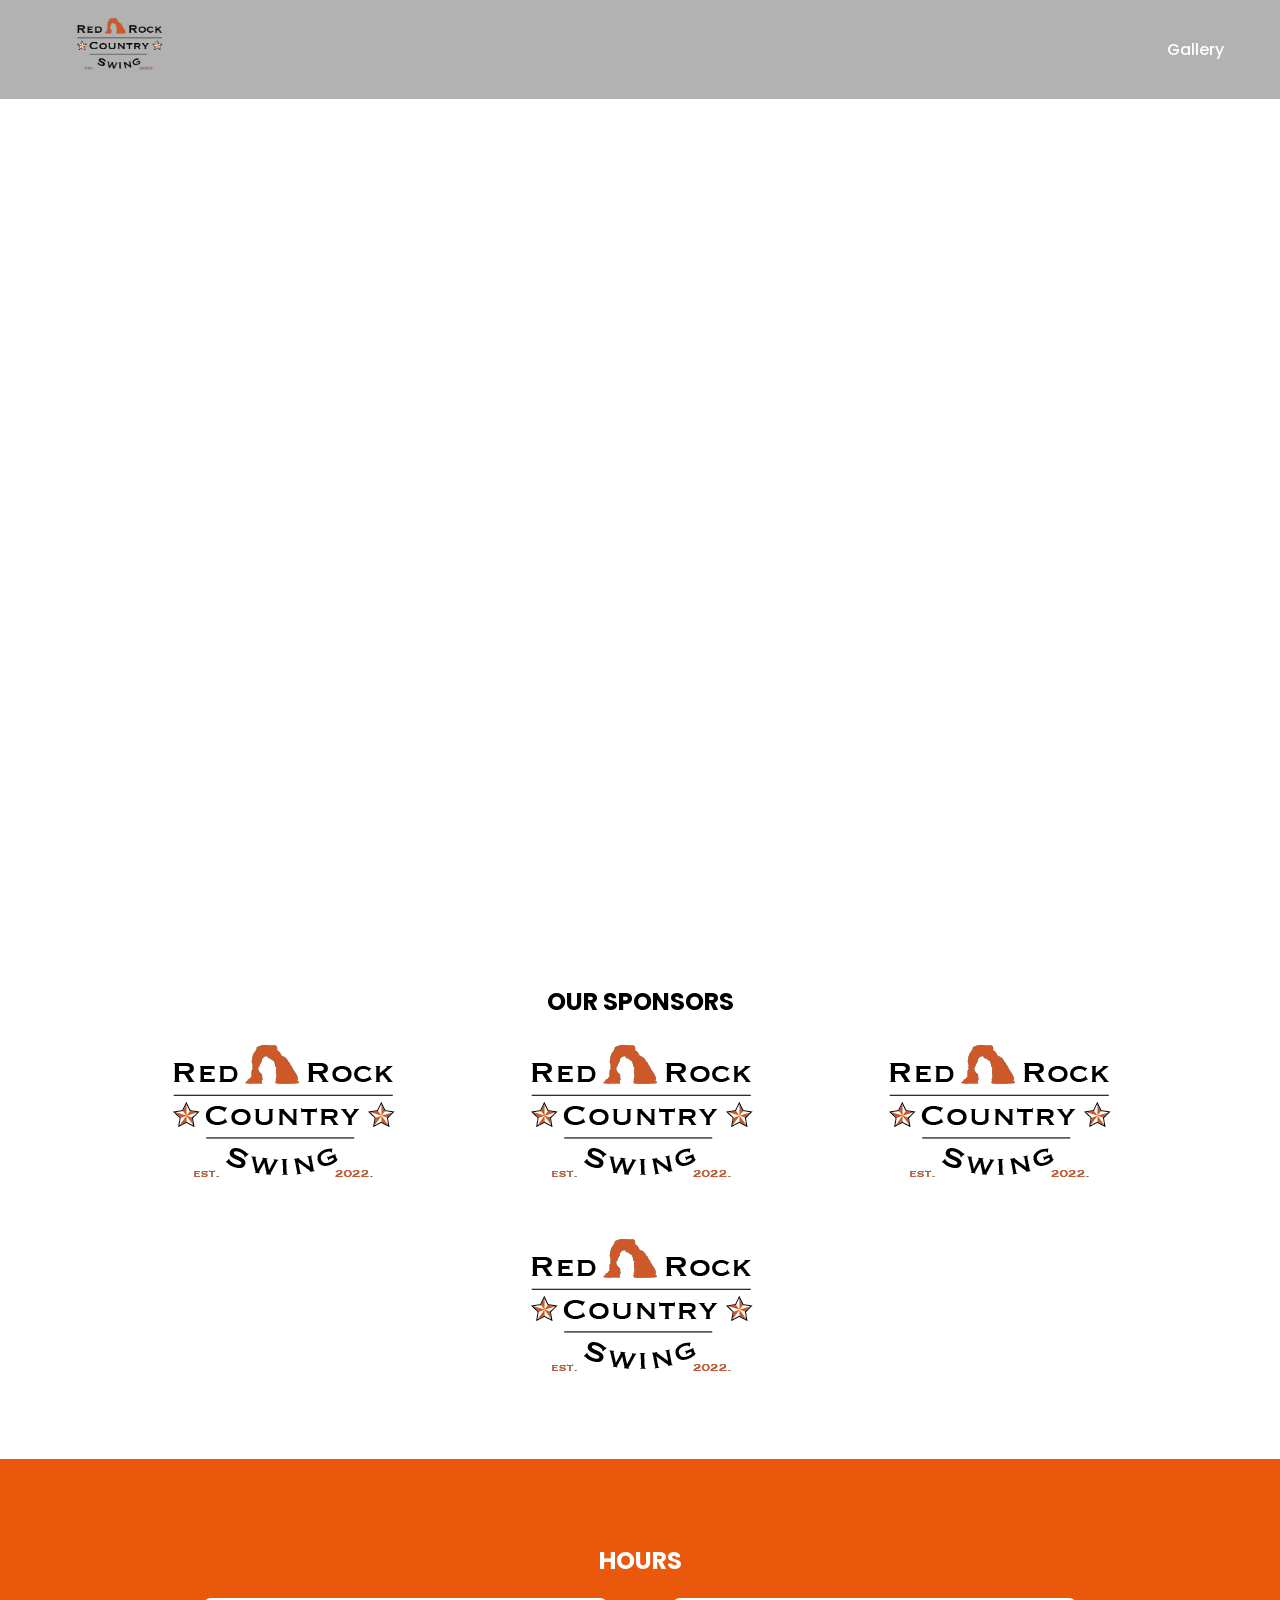
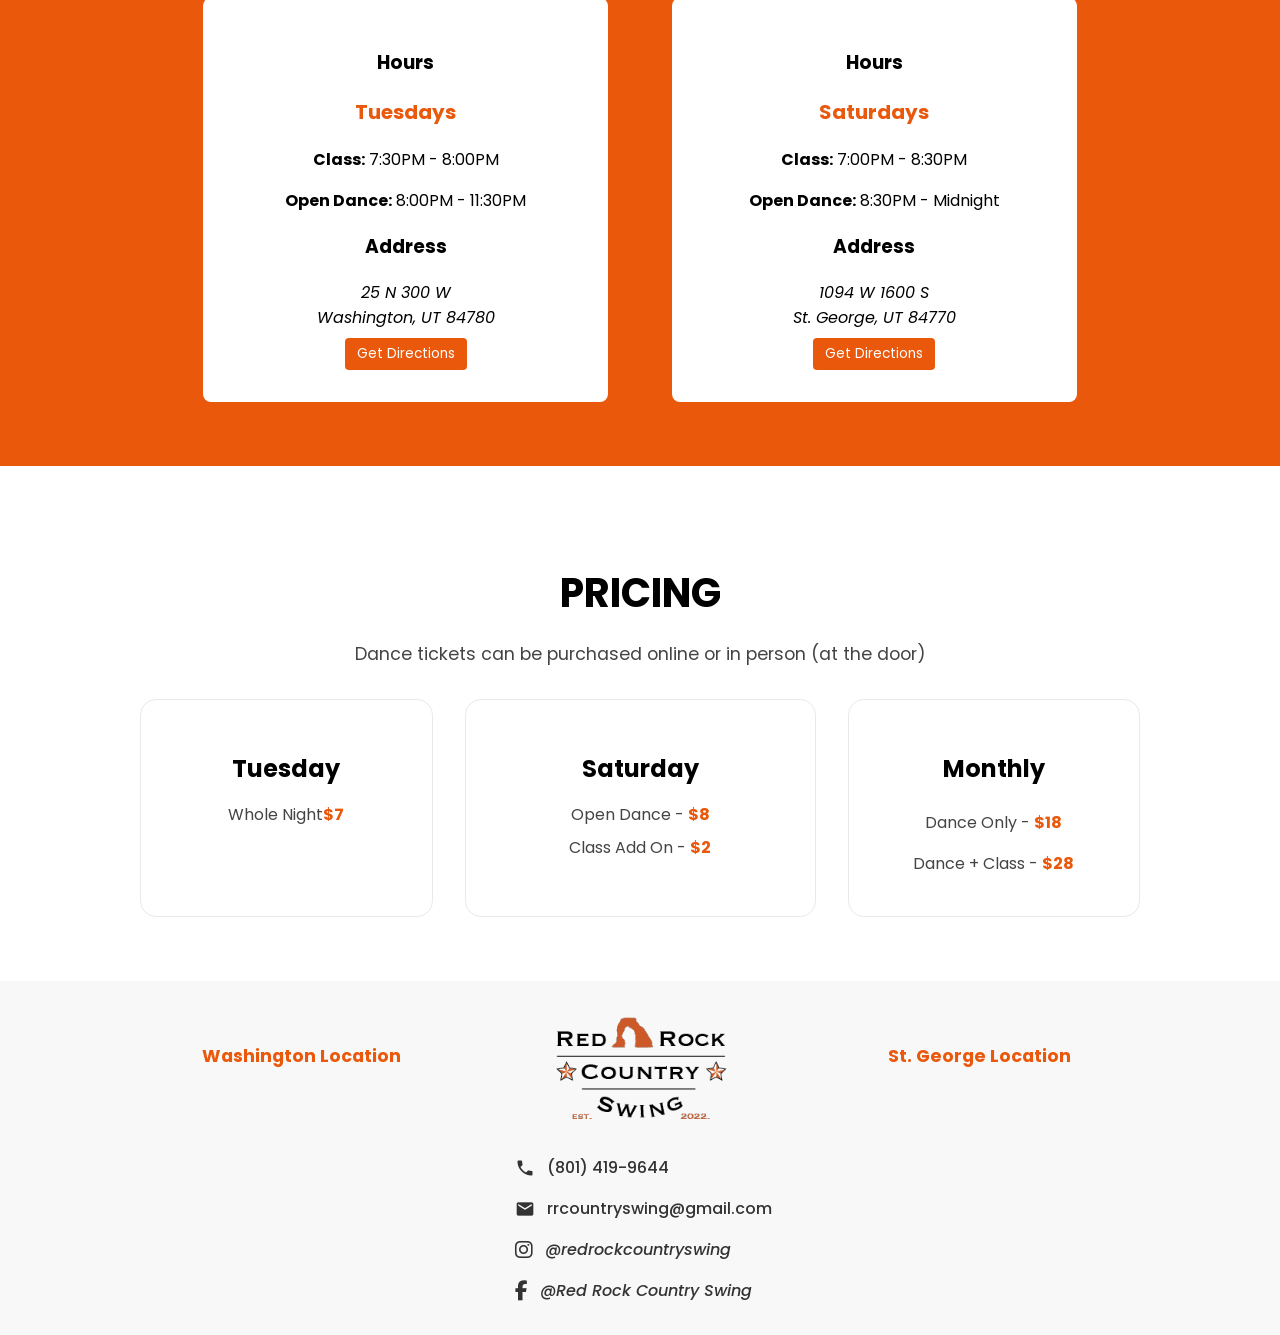
==== index.html @ 725add41 "Initial commit: red-rock current project" ====
<!DOCTYPE html>
<html lang="en">
  <head>
    <meta charset="UTF-8" />
    <meta name="viewport" content="width=device-width, initial-scale=1.0" />
    <title>Red Rock Country Swing</title>
    <link href="https://fonts.googleapis.com/css2?family=Poppins:wght@300;400;500;600;700&display=swap" rel="stylesheet" />
    <link href="https://fonts.googleapis.com/icon?family=Material+Icons" rel="stylesheet" />
    <link href="https://fonts.googleapis.com/css?family=Oswald:700|PT+Sans&display=swap" rel="stylesheet" />
    <link rel="stylesheet" href="https://cdnjs.cloudflare.com/ajax/libs/font-awesome/6.5.0/css/all.min.css" />
    <link rel="stylesheet" href="client/css/style.css" />
  </head>
  <body>
    <main>
      <nav class="navbar" id="navbar">
        <div class="nav-container">
          <!-- Logo -->
          <a href="index.html" class="logo"> 
            <img src="client/images/redrockLogo.png" alt="Red Rock Country Swing Logo" class="logo-img" />
          </a>

          <!-- Hamburger Menu Toggle -->
          <div class="menu-toggle" id="menu-toggle">
            <span></span>
            <span></span>
            <span></span>
          </div>

          <!-- Navigation Links -->
          <ul class="nav-links" id="nav-links">
            <li><a href="client/html/gallery-page.html">Gallery</a></li>
          <!--  <li><a href="contact-form.html">Contact</a></li> -->
          </ul>
        </div>
      </nav>

      <div id="hero">
        <div class="texture"></div>

        <video loop muted autoplay playsinline preload="auto">
          <source src="client/videos/home-vi.mp4" type="video/mp4" />
          Your browser does not support the video tag.
        </video>

        <div class="caption">
          <h1>Kick Up Your Boots</h1>
          <h2>Red Rock Country Swing Is Just Gettin' Started</h2>
          <p style="font-size: 18px">Grab your tickets and join the fun!</p>
        </div>
      </div>

      <section class="sponsors">
        <h1>OUR SPONSORS</h1>
        <div class="sponsor-logos">
          <a href="#"><img src="client/images/redrockLogo.png" alt="Sponsor" /></a>
          <a href="#"><img src="client/images/redrockLogo.png" alt="Sponsor" /></a>
          <a href="#"><img src="client/images/redrockLogo.png" alt="Sponsor" /></a>
          <a href="#"><img src="client/images/redrockLogo.png" alt="Sponsor" /></a>
        </div>
      </section>

      <section class="hours-locations">
        <h1>HOURS</h1>
        <div class="locations-grid">
          <div class="location-card">
            <h3>Hours</h3>
            <p class="day">Tuesdays</p>
            <p><strong>Class:</strong> 7:30PM - 8:00PM</p>
            <p><strong>Open Dance:</strong> 8:00PM - 11:30PM</p>
            <h3>Address</h3>
            <address>25 N 300 W<br />Washington, UT 84780</address>
            <a class="directions-btn" href="https://www.google.com/maps/dir/37.093376,-113.5640576/25+N+300+W,+Washington,+UT/@37.1121463,-113.5622777,14z/data=!3m1!4b1!4m9!4m8!1m1!4e1!1m5!1m1!1s0x80ca5ba2f3b0cb83:0x5fae40c7bed936d5!2m2!1d-113.515828!2d37.1308301?entry=ttu&g_ep=EgoyMDI1MDgwMy4wIKXMDSoASAFQAw%3D%3D" target="_blank"> Get Directions </a>
          </div>

          <div class="location-card">
            <h3>Hours</h3>
            <p class="day">Saturdays</p>
            <p><strong>Class:</strong> 7:00PM - 8:30PM</p>
            <p><strong>Open Dance:</strong> 8:30PM - Midnight</p>
            <h3>Address</h3>
            <address>1094 W 1600 S<br />St. George, UT 84770</address>
            <a class="directions-btn" href="https://www.google.com/maps/dir/?api=1&destination=1094+W+1600+S,+St.+George,+UT+84770" target="_blank"> Get Directions </a>
          </div>
        </div>
      </section>

    <section id="pricing-section" class="pricing">
      <h1>PRICING</h1>
      <p>Dance tickets can be purchased online or in person (at the door)</p>
    
    
      <div class="pricing-grid">
        <div class="price-card">
          <h2>Tuesday</h2>
          <p>Whole Night<span>$7</span></p>
        </div>

        <div class="price-card">
          <h2>Saturday</h2>
          <p>Open Dance - <span>$8</span></p>
          <p>Class Add On - <span>$2</span></p>
        </div>

        <div class="price-card center-column">
          <h2>Monthly</h2>
          <p>Dance Only - <span>$18</span></p>
          <p>Dance + Class - <span>$28</span></p>
        </div>
      </div>
    

    </section>

      <footer id="footer">
        <div class="footer-container">
          <!-- Left Map -->
          <div class="map">
            <h3>Washington Location</h3>
            <iframe src="https://www.google.com/maps/embed?pb=!1m18!1m12!1m3!1d3180.9098975356783!2d-113.51597630000002!3d37.1310586!2m3!1f0!2f0!3f0!3m2!1i1024!2i768!4f13.1!3m3!1m2!1s0x80ca5ba28b60bbcd%3A0x43bd4d43b4bdde68!2s25%20N%20300%20W%2C%20Washington%2C%20UT%2084780!5e0!3m2!1sen!2sus!4v1748964422831!5m2!1sen!2sus" width="300" height="200" style="border: 0" allowfullscreen="" loading="lazy" referrerpolicy="no-referrer-when-downgrade"></iframe>
          </div>

          <!-- Center: Image and Contact Info -->
          <div class="footer-image">
            <img src="client/images/redrockLogo.png" alt="Red Rock Country Swing" />
            <div class="footer-contact">
              <div class="contact-info">
                <div>
                  <a href="tel:(801) 419-9644"> <i class="material-icons">phone</i> (801) 419-9644 </a>
                </div>

                <div>
                  <a href="mailto:rrcountryswing@gmail.com"> <i class="material-icons">email</i> rrcountryswing@gmail.com </a>
                </div>

                <div>
                  <a href="https://www.instagram.com/redrockcountryswing" target="_blank" style="font-style: italic"> <i class="fab fa-instagram"></i> @redrockcountryswing </a>
                </div>

                <div>
                  <a href="https://www.facebook.com/p/Red-Rock-Country-Swing-100086722062194/" target="_blank" style="font-style: italic"> <i class="fab fa-facebook-f"></i> @Red Rock Country Swing </a>
                </div>
              </div>
            </div>
          </div>

          <!-- Right Map -->
          <div class="map">
            <h3>St. George Location</h3>
            <iframe src="https://www.google.com/maps/embed?pb=!1m18!1m12!1m3!1d3183.0121009998397!2d-113.6096551234684!3d37.08101867216849!2m3!1f0!2f0!3f0!3m2!1i1024!2i768!4f13.1!3m3!1m2!1s0x80ca457d0271b977%3A0xe56a8ebde8fa7019!2s1094%20W%201600%20S%2C%20St.%20George%2C%20UT%2084770!5e0!3m2!1sen!2sus!4v1745003339028!5m2!1sen!2sus" width="300" height="200" style="border: 0" allowfullscreen="" loading="lazy"></iframe>
          </div>
        </div>
      </footer>
    </main>

    <script>
      const toggle = document.getElementById("menu-toggle");
      const navbar = document.getElementById("navbar");

      toggle.addEventListener("click", () => {
        navbar.classList.toggle("active"); // slide the menu panel
        toggle.classList.toggle("open"); // morph burger ↔ X
      });
    </script>
  </body>
</html>
---- client/css/style.css ----
/* === Base / Reset === */
html {
  scroll-behavior: smooth;
}

body {
  margin: 0;
  font-family: Poppins, sans-serif;
}

/* === Layout Containers === */
.container {
  max-width: 1200px;
  margin: auto;
  padding: 0 1rem;
}

/* Navbar */
/* Global Styles */
* {
  box-sizing: border-box;
}

.navbar {
  position: absolute;
  top: 0;
  width: 100%;
  z-index: 30;
  padding: 1rem;
  background: rgba(0, 0, 0, 0.3);
  backdrop-filter: blur(6px);
  transition: background 0.3s ease;
}

.nav-container {
  display: flex;
  justify-content: space-between;
  align-items: center;
  max-width: 1200px;
  margin: 0 auto;
  width: 100%;
  padding: 0 1rem;
}

.logo-img {
  height: 60px;
  width: auto;
}

/* Navigation Links */
.nav-links {
  list-style: none;
  display: flex;
  gap: 1.5rem;
  transition: transform 0.5s ease, opacity 0.5s ease;
  flex-wrap: wrap;
  justify-content: flex-end;
}

.nav-links li a {
  color: white;
  text-decoration: none;
  font-weight: 500;
  transition: color 0.3s ease;
}

.nav-links li a:hover {
  color: #ea580c;
}

/* Burger Menu */
.menu-toggle {
  display: none;
  flex-direction: column;
  gap: 5px;
  cursor: pointer;
}

.menu-toggle span {
  width: 25px;
  height: 3px;
  background: white;
  border-radius: 2px;
}

/* Responsive */
@media screen and (max-width: 768px) {
  /* make sure the toggle sits on top of everything */
  .menu-toggle {
    display: flex;
    position: absolute;
    right: 1rem;
    z-index: 60;
  }

  /* Slide-out panel */
  .nav-links {
    list-style: none;
    position: fixed;
    top: -16px; /* pinned to top */
    right: 0;
    height: 100vh;
    width: 80%;
    max-width: 300px;
    background: rgba(0, 0, 0, 0.95);
    transform: translateX(100%);
    transition: transform 0.3s ease;
    display: flex;
    flex-direction: column;
    justify-content: flex-start; /* stack from the top */
    padding-top: 4rem; /* leave space for your toggle */
    z-index: 50;
  }

  /* when navbar has .active, slide in */
  .navbar.active .nav-links {
    transform: translateX(0);
  }

  /* full-width link hit area, left-aligned text */
  .nav-links li {
    width: 100%;
    text-align: left;
    padding: 1rem 1.5rem;
  }
  .nav-links li a {
    color: #fff;
    font-size: 1.1rem;
    display: block;
  }

  /* animate burger → X */
  .menu-toggle.open span:nth-child(1) {
    transform: translateY(8px) rotate(45deg);
  }
  .menu-toggle.open span:nth-child(2) {
    opacity: 0;
  }
  .menu-toggle.open span:nth-child(3) {
    transform: translateY(-8px) rotate(-45deg);
  }
}

/* === Responsive Video Hero === */
#hero {
  position: relative;
  height: 100vh;
  width: 100%;
  overflow: hidden;
  display: flex;
  align-items: center;
  justify-content: center;
  text-align: center;
}

#hero::after {
  content: "";
  position: absolute;
  width: 100%;
  height: 100%;
  z-index: 10;
  top: 0;
  left: 0;
  /* background: rgba(0, 0, 0, 0.5); Overlay for contrast */
}

#hero video {
  position: absolute;
  top: 0;
  left: 0;
  width: 100%;
  height: 100%;
  object-fit: cover;
  font-family: "object-fit: cover"; /* fallback for object-fit polyfill */
  z-index: 5;
}

#hero .texture {
  position: absolute;
  width: 100%;
  height: 100%;
  top: 0;
  left: 0;
  z-index: 15;
  /* background: url('../texture.png'); */
  opacity: 0.2;
  background-size: cover;
}

#hero .caption {
  position: relative;
  z-index: 20;
  padding: 1rem;
  color: #fff;
}

#hero .caption h1 {
  text-transform: uppercase;
  font-size: 2em;
  font-family: "Oswald", sans-serif;
  margin-bottom: 0.5rem;
}

#hero .caption h2 {
  font-weight: 400;
  font-size: 1.5rem;
  margin: 0;
  font-family: "PT Sans", sans-serif;
}

/* Responsive font scaling */
@media screen and (min-width: 768px) {
  #hero .caption h1 {
    font-size: 2.5rem;
  }
  #hero .caption h2 {
    font-size: 1.75rem;
  }
}

@media screen and (min-width: 992px) {
  #hero .caption h1 {
    font-size: 3rem;
  }
  #hero .caption h2 {
    font-size: 2rem;
  }
}

@media screen and (min-width: 1200px) {
  #hero .caption h1 {
    font-size: 4rem;
  }
  #hero .caption h2 {
    font-size: 2.5rem;
  }
}

/* === Sponsors === */
.sponsors {
  text-align: center;
  padding: 4rem 1rem;
}

.sponsor-logos {
  display: flex;
  justify-content: center;
  flex-wrap: wrap;
  gap: 2rem;
}

/* === Hours & Locations === */
.hours-locations {
  background: #ea580c;
  color: white;
  padding: 4rem 1rem;
  text-align: center;
}

.locations-grid {
  display: grid;
  grid-template-columns: 1fr;
  gap: 4rem;
  max-width: 70%;
  margin: auto;
}

.location-card {
  background: white;
  color: black;
  padding: 2rem;
  border-radius: 0.5rem;
}

.directions-btn {
  display: inline-block;
  font-size: 0.85rem;
  padding: 6px 12px;
  background-color: #ea580c;
  color: #fff;
  text-decoration: none;
  border-radius: 4px;
  margin-top: 8px;
  transition: background-color 0.3s ease;
}

.directions-btn:hover {
  background-color: #c24908;
}

.day {
  color: #ea580c;
  font-weight: bold;
  font-size: 1.25rem;
}

/* === Pricing Section === */
.pricing {
  text-align: center;
  padding: 4rem 1rem;
}

.pricing h1 {
  font-size: 2.5rem;
  margin-bottom: 1rem;
}

.pricing p {
  font-size: 1.1rem;
  color: #444;
  margin-bottom: 2rem;
}

.pricing i {
  color: #ea580c;
  font-size: 3rem;
}

.pricing-grid {
  display: grid;
  grid-template-columns: 1fr 1.5fr 1fr;
  gap: 2rem;
  max-width: 1000px;
  margin: 0 auto;
}

.price-card {
  background: #fff;
  padding: 2rem;
  border: 1px solid #e9e9e9;
  border-radius: 1rem;
}

.price-card h2 {
  font-size: 1.5rem;
  margin-bottom: 1rem;
}

.price-card p {
  margin: 0.5rem 0;
  font-size: 1rem;
}

.price-card span {
  font-weight: bold;
  color: #ea580c;
}

.price-card.center-column {
  display: flex;
  flex-direction: column;
  justify-content: center;
  align-items: center;
  text-align: center;
}

.price-card.center-column i {
  margin-bottom: 1rem;
}

.button-container {
  text-align: center;
  margin-top: 2rem;
}

.pricing-button {
  display: inline-block;
  text-align: center;
  background: #ea580c;
  color: white;
  padding: 1rem 2rem;
  font-size: 1.1rem;
  border-radius: 9999px;
  cursor: pointer;
  margin-top: 1.5rem;
  border: none;
  transition: transform 0.2s ease;
  text-decoration: none;
}

.pricing-button:hover {
  transform: scale(1.05);
}

/* === Footer === */
footer {
  background-color: #f8f8f8;
  padding: 2rem 1rem;
  color: #333;
}

.footer-container {
  display: flex;
  justify-content: center;
  align-items: center;
  gap: 4rem;
  flex-wrap: wrap;
  margin-bottom: 2rem;
  max-width: 1200px;
  margin: 0 auto;
}

.footer-image {
  flex: 0 0 auto;
  max-width: 250px;
  text-align: center;
  order: 2;
}

.footer-container .map:nth-child(1) {
  order: 1;
}

.footer-container .map:nth-child(3) {
  order: 3;
}

.footer-image img {
  max-width: 100%;
  height: auto;
  margin-bottom: 1rem;
}

.footer-contact {
  display: flex;
  flex-direction: column;
  gap: 1rem;
}

.contact-info {
  display: flex;
  flex-direction: column;
  gap: 1rem;
}

.contact-info i {
  font-size: 1.25rem;
  margin-right: 0.75rem;
  vertical-align: middle;
}

.contact-info a {
  display: flex;
  align-items: center;
  color: #333;
  text-decoration: none;
  font-weight: 500;
  transition: color 0.3s ease;
}

.contact-info a:hover {
  color: #ea580c;
}

.contact-info a:hover i {
  transform: scale(1.1);
}

.map {
  flex: 0 0 auto;
  min-width: 280px;
  max-width: 350px;
  text-align: center;
}

.map h3 {
  margin-bottom: 1rem;
  color: #ea580c;
  font-size: 1.1rem;
}

.map iframe {
  width: 100%;
  height: 200px;
  border: none;
  border-radius: 8px;
}

.footer-bottom {
  background: #333;
  color: white;
  text-align: center;
  padding: 1rem;
}

.footer-bottom p {
  margin: 0;
  font-size: 0.9rem;
}

/* === Responsive Media Queries === */

/* Small Screens */
@media (max-width: 767px) {
  .hero-inner {
    flex-direction: column;
    text-align: center;
    padding: 1rem;
  }

  .hero-text h1 {
    font-size: 2.5rem;
    text-align: center;
  }

  .hero-text h2 {
    font-size: 3rem;
    text-align: center;
  }

  .hero-buttons {
    flex-direction: column;
    align-items: center;
  }

  .hero-img {
    max-width: 300px;
  }

  .pricing-grid {
    grid-template-columns: 1fr;
  }

  .price-card {
    margin-bottom: 2rem;
  }

  .footer-container {
    flex-direction: column;
    align-items: center;
    gap: 2rem;
  }

  .footer-maps {
    flex-direction: column;
    gap: 2rem;
    width: 100%;
  }

  .map {
    min-width: auto;
    max-width: 100%;
  }

  .map iframe {
    height: 250px;
  }
}

/* Medium Screens */
@media (min-width: 768px) {
  .hero-inner {
    flex-direction: row;
    justify-content: center;
    text-align: left;
    gap: 2rem;
  }

  .hero-text h1 {
    font-size: 4rem;
    text-align: left;
  }

  .hero-text h2 {
    font-size: 5rem;
    text-align: left;
  }

  .locations-grid,
  .pricing-grid {
    grid-template-columns: repeat(2, 1fr);
  }
}

/* Large Screens */
@media (min-width: 1024px) {
  .hero-inner {
    gap: 4rem;
    padding: 4rem 2rem;
  }

  .hero-text h1 {
    font-size: 5rem;
  }

  .hero-text h2 {
    font-size: 6rem;
  }

  .pricing-grid {
    grid-template-columns: repeat(3, 1fr);
  }

  .pricing-grid {
    grid-template-columns: 1fr 1.2fr 1fr;
  }
}
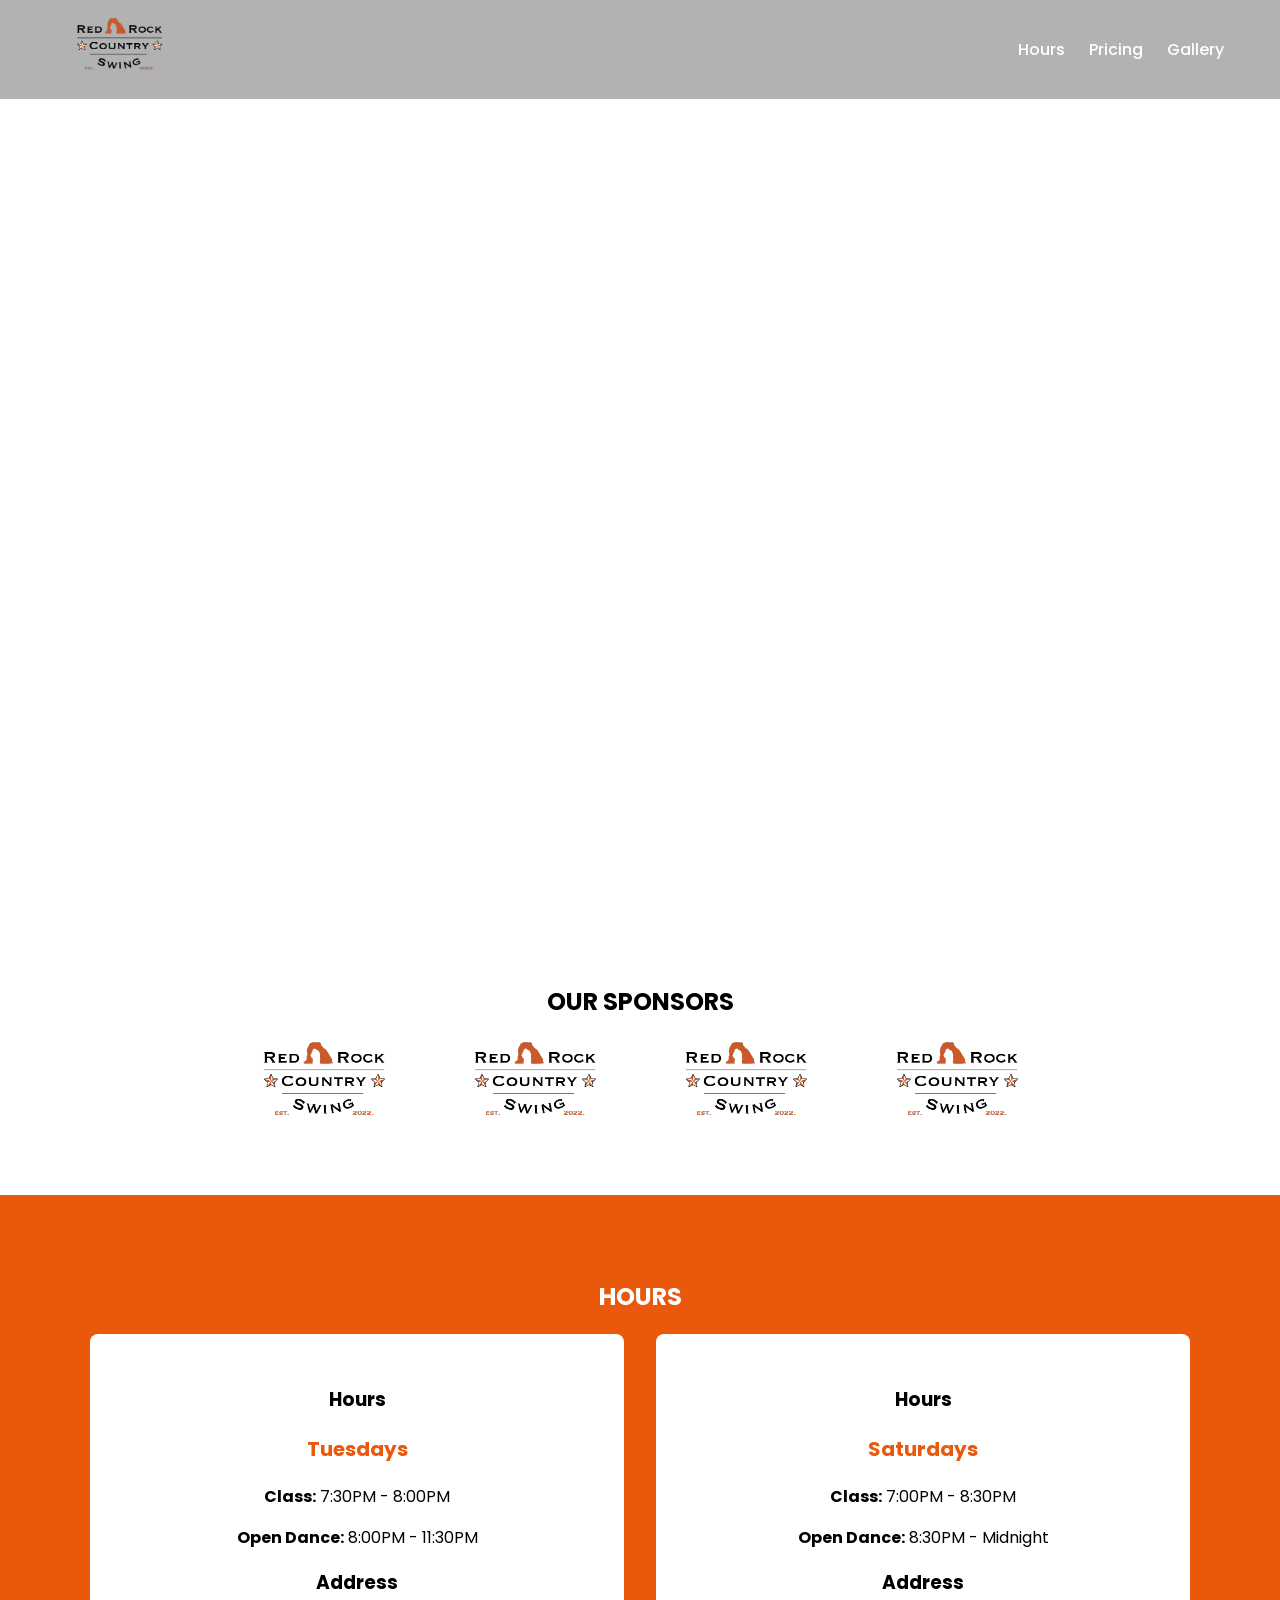
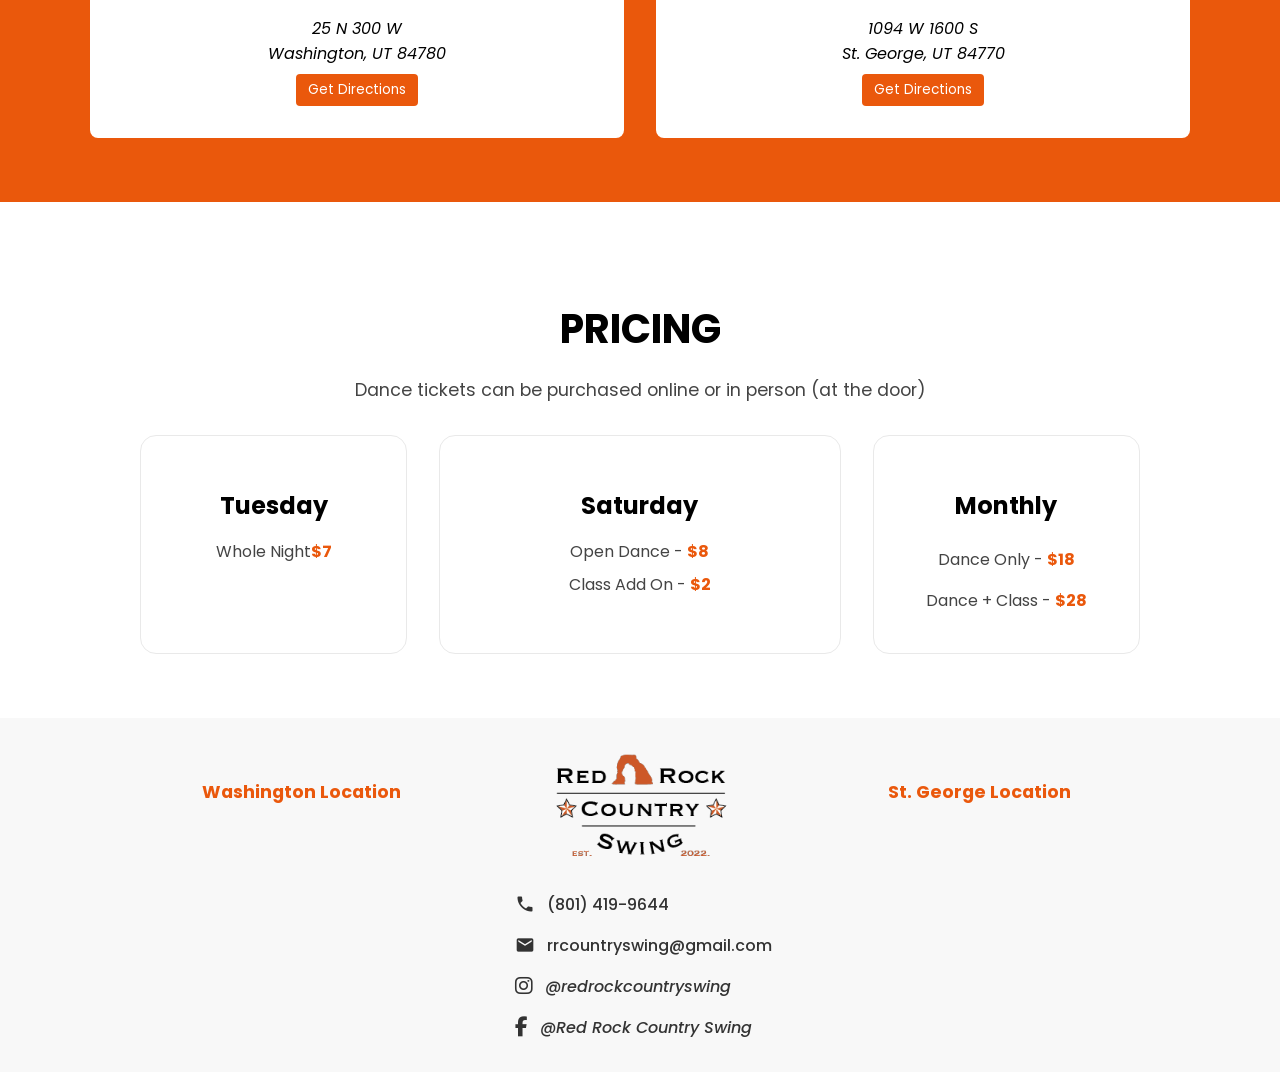
==== commit d966991d: "update nav, mobile styling add" ====
--- a/index.html
+++ b/index.html
@@ -28,6 +28,8 @@
 
           <!-- Navigation Links -->
           <ul class="nav-links" id="nav-links">
+            <li><a href="#hours-locations">Hours</a></li>
+            <li><a href="#pricing-section">Pricing</a></li>
             <li><a href="client/html/gallery-page.html">Gallery</a></li>
           <!--  <li><a href="contact-form.html">Contact</a></li> -->
           </ul>
@@ -59,7 +61,7 @@
         </div>
       </section>
 
-      <section class="hours-locations">
+      <section id="hours-locations" class="hours-locations">
         <h1>HOURS</h1>
         <div class="locations-grid">
           <div class="location-card">
@@ -155,11 +157,38 @@
     <script>
       const toggle = document.getElementById("menu-toggle");
       const navbar = document.getElementById("navbar");
+      const navLinksList = document.getElementById("nav-links");
+      const navLinks = document.querySelectorAll("#nav-links a");
+
+      function closeMobileMenu() {
+        navbar.classList.remove("active");
+        toggle.classList.remove("open");
+      }
 
       toggle.addEventListener("click", () => {
         navbar.classList.toggle("active"); // slide the menu panel
         toggle.classList.toggle("open"); // morph burger ↔ X
       });
+
+      navLinks.forEach((link) => {
+        link.addEventListener("click", closeMobileMenu);
+      });
+
+      window.addEventListener("scroll", () => {
+        if (navbar.classList.contains("active")) {
+          closeMobileMenu();
+        }
+      });
+
+      window.addEventListener("resize", closeMobileMenu);
+
+      document.addEventListener("click", (event) => {
+        const clickedInsideMenu = navbar.contains(event.target) || navLinksList.contains(event.target);
+
+        if (!clickedInsideMenu && navbar.classList.contains("active")) {
+          closeMobileMenu();
+        }
+      });
     </script>
   </body>
 </html>
--- a/client/css/style.css
+++ b/client/css/style.css
@@ -36,6 +36,7 @@
   display: flex;
   justify-content: space-between;
   align-items: center;
+  position: relative;
   max-width: 1200px;
   margin: 0 auto;
   width: 100%;
@@ -86,10 +87,16 @@
 /* Responsive */
 @media screen and (max-width: 768px) {
   /* make sure the toggle sits on top of everything */
+  .navbar {
+    padding: 0.75rem 1rem;
+  }
+
   .menu-toggle {
     display: flex;
     position: absolute;
+    top: 50%;
     right: 1rem;
+    transform: translateY(-50%);
     z-index: 60;
   }
 
@@ -97,7 +104,7 @@
   .nav-links {
     list-style: none;
     position: fixed;
-    top: -16px; /* pinned to top */
+    top: 0;
     right: 0;
     height: 100vh;
     width: 80%;
@@ -249,6 +256,11 @@
   gap: 2rem;
 }
 
+.sponsor-logos img {
+  width: clamp(150px, 14vw, 190px);
+  height: auto;
+}
+
 /* === Hours & Locations === */
 .hours-locations {
   background: #ea580c;
@@ -259,9 +271,9 @@
 
 .locations-grid {
   display: grid;
-  grid-template-columns: 1fr;
-  gap: 4rem;
-  max-width: 70%;
+  grid-template-columns: repeat(2, minmax(280px, 1fr));
+  gap: 2rem;
+  max-width: 1100px;
   margin: auto;
 }
 
@@ -490,39 +502,74 @@
 
 /* === Responsive Media Queries === */
 
-/* Small Screens */
-@media (max-width: 767px) {
-  .hero-inner {
-    flex-direction: column;
-    text-align: center;
-    padding: 1rem;
-  }
-
-  .hero-text h1 {
-    font-size: 2.5rem;
-    text-align: center;
-  }
-
-  .hero-text h2 {
-    font-size: 3rem;
-    text-align: center;
-  }
-
-  .hero-buttons {
-    flex-direction: column;
-    align-items: center;
-  }
-
-  .hero-img {
-    max-width: 300px;
-  }
-
+@media (max-width: 1100px) {
+  .locations-grid {
+    grid-template-columns: 1fr;
+    max-width: 90%;
+  }
+
+  .pricing-grid {
+    grid-template-columns: repeat(2, minmax(0, 1fr));
+  }
+
+  .price-card.center-column {
+    grid-column: span 2;
+  }
+
+  .footer-container {
+    gap: 2.5rem;
+  }
+}
+
+@media (max-width: 768px) {
+  .nav-container {
+    padding: 0 3.5rem 0 0.5rem;
+  }
+
+  #hero {
+    min-height: 70vh;
+  }
+
+  #hero .caption {
+    padding: 1rem 1.25rem;
+  }
+
+  #hero .caption h1 {
+    font-size: 2.2rem;
+  }
+
+  #hero .caption h2 {
+    font-size: 1.2rem;
+    line-height: 1.35;
+  }
+
+  .sponsors,
+  .hours-locations,
+  .pricing {
+    padding: 3rem 1rem;
+  }
+
+  .sponsor-logos {
+    gap: 1.25rem;
+  }
+
+  .sponsor-logos img {
+    width: 96px;
+  }
+
+  .locations-grid,
   .pricing-grid {
     grid-template-columns: 1fr;
+    gap: 1.5rem;
+    max-width: 100%;
+  }
+
+  .price-card.center-column {
+    grid-column: auto;
   }
 
   .price-card {
-    margin-bottom: 2rem;
+    padding: 1.5rem;
   }
 
   .footer-container {
@@ -531,67 +578,46 @@
     gap: 2rem;
   }
 
-  .footer-maps {
-    flex-direction: column;
-    gap: 2rem;
+  .footer-image {
+    order: 1;
+  }
+
+  .footer-container .map:nth-child(1),
+  .footer-container .map:nth-child(3) {
+    order: 2;
+  }
+
+  .map {
+    min-width: min(100%, 320px);
     width: 100%;
-  }
-
-  .map {
-    min-width: auto;
-    max-width: 100%;
+    max-width: 520px;
   }
 
   .map iframe {
-    height: 250px;
-  }
-}
-
-/* Medium Screens */
-@media (min-width: 768px) {
-  .hero-inner {
-    flex-direction: row;
-    justify-content: center;
-    text-align: left;
-    gap: 2rem;
-  }
-
-  .hero-text h1 {
-    font-size: 4rem;
-    text-align: left;
-  }
-
-  .hero-text h2 {
-    font-size: 5rem;
-    text-align: left;
-  }
-
-  .locations-grid,
-  .pricing-grid {
-    grid-template-columns: repeat(2, 1fr);
-  }
-}
-
-/* Large Screens */
-@media (min-width: 1024px) {
-  .hero-inner {
-    gap: 4rem;
-    padding: 4rem 2rem;
-  }
-
-  .hero-text h1 {
-    font-size: 5rem;
-  }
-
-  .hero-text h2 {
-    font-size: 6rem;
-  }
-
-  .pricing-grid {
-    grid-template-columns: repeat(3, 1fr);
-  }
-
-  .pricing-grid {
-    grid-template-columns: 1fr 1.2fr 1fr;
+    height: 220px;
+  }
+}
+
+@media (max-width: 480px) {
+  .logo-img {
+    height: 50px;
+  }
+
+  #hero .caption h1 {
+    font-size: 1.8rem;
+  }
+
+  #hero .caption h2 {
+    font-size: 1.05rem;
+  }
+
+  .pricing h1,
+  .hours-locations h1,
+  .sponsors h1 {
+    font-size: 2rem;
+  }
+
+  .map iframe {
+    height: 200px;
   }
 }
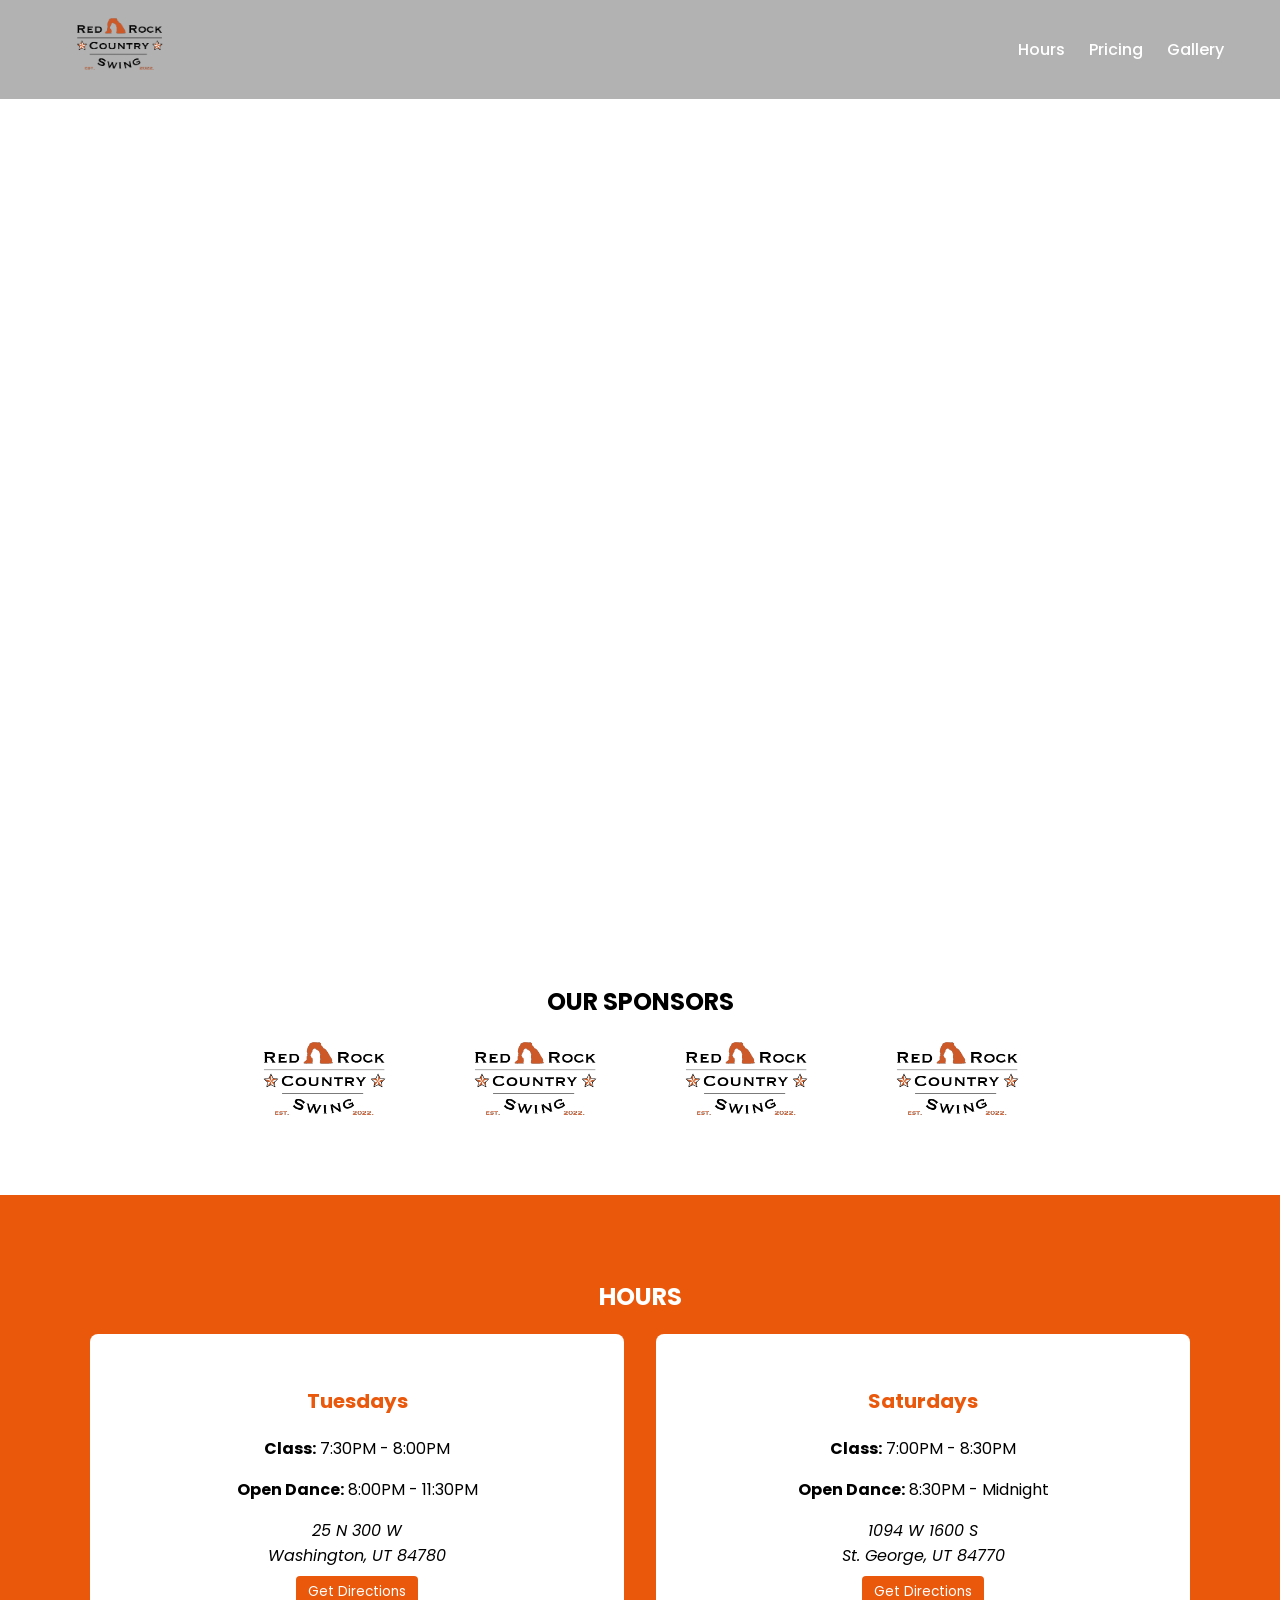
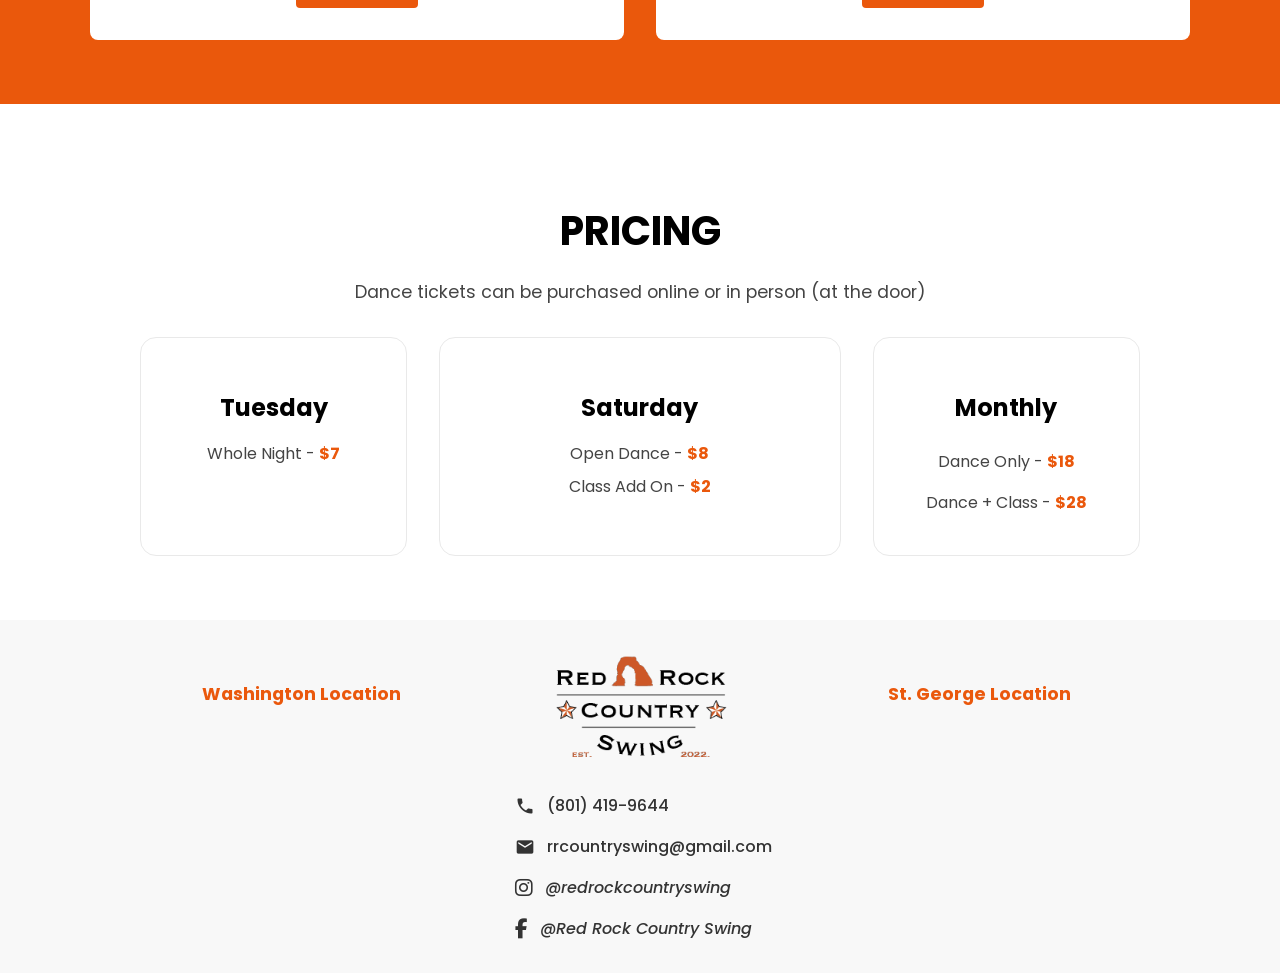
==== commit 49e36ef3: "fix gallery" ====
--- a/index.html
+++ b/index.html
@@ -65,21 +65,17 @@
         <h1>HOURS</h1>
         <div class="locations-grid">
           <div class="location-card">
-            <h3>Hours</h3>
             <p class="day">Tuesdays</p>
             <p><strong>Class:</strong> 7:30PM - 8:00PM</p>
             <p><strong>Open Dance:</strong> 8:00PM - 11:30PM</p>
-            <h3>Address</h3>
             <address>25 N 300 W<br />Washington, UT 84780</address>
             <a class="directions-btn" href="https://www.google.com/maps/dir/37.093376,-113.5640576/25+N+300+W,+Washington,+UT/@37.1121463,-113.5622777,14z/data=!3m1!4b1!4m9!4m8!1m1!4e1!1m5!1m1!1s0x80ca5ba2f3b0cb83:0x5fae40c7bed936d5!2m2!1d-113.515828!2d37.1308301?entry=ttu&g_ep=EgoyMDI1MDgwMy4wIKXMDSoASAFQAw%3D%3D" target="_blank"> Get Directions </a>
           </div>
 
           <div class="location-card">
-            <h3>Hours</h3>
             <p class="day">Saturdays</p>
             <p><strong>Class:</strong> 7:00PM - 8:30PM</p>
             <p><strong>Open Dance:</strong> 8:30PM - Midnight</p>
-            <h3>Address</h3>
             <address>1094 W 1600 S<br />St. George, UT 84770</address>
             <a class="directions-btn" href="https://www.google.com/maps/dir/?api=1&destination=1094+W+1600+S,+St.+George,+UT+84770" target="_blank"> Get Directions </a>
           </div>
@@ -94,7 +90,7 @@
       <div class="pricing-grid">
         <div class="price-card">
           <h2>Tuesday</h2>
-          <p>Whole Night<span>$7</span></p>
+          <p>Whole Night - <span>$7</span></p>
         </div>
 
         <div class="price-card">
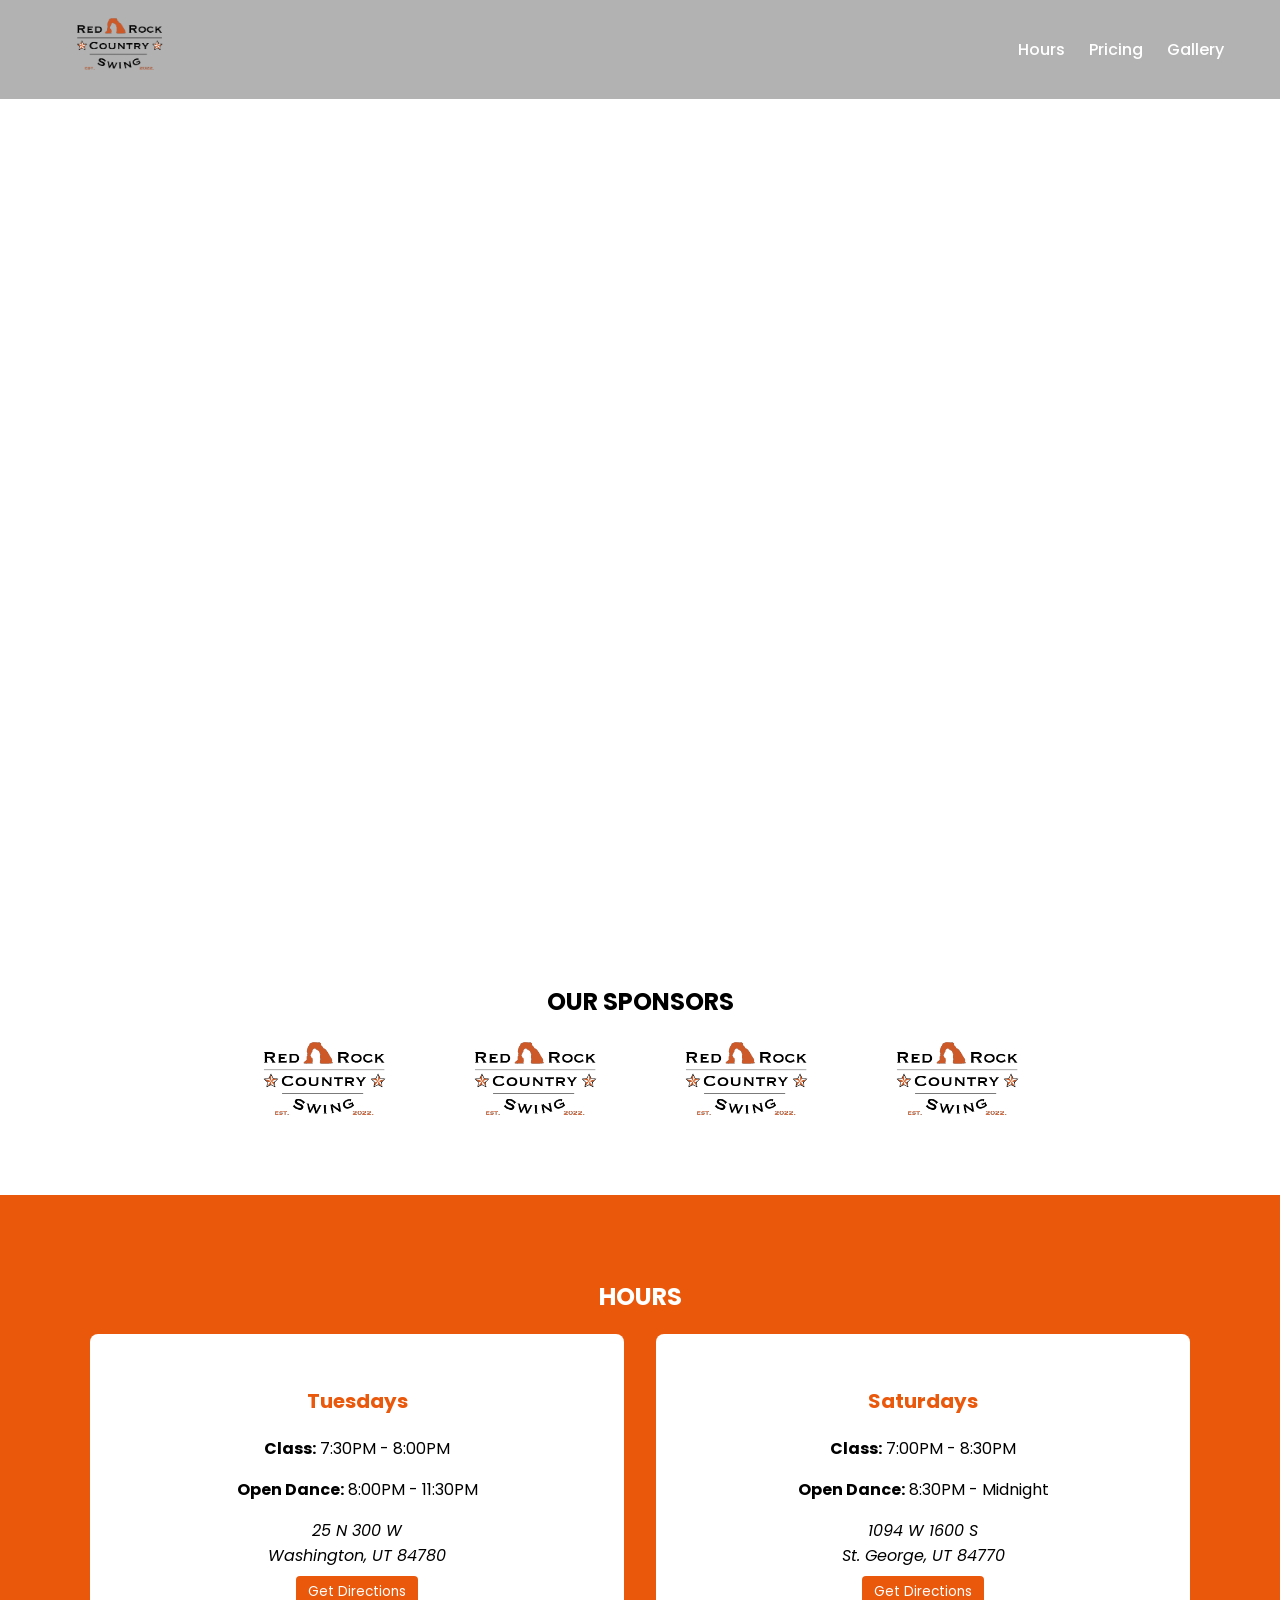
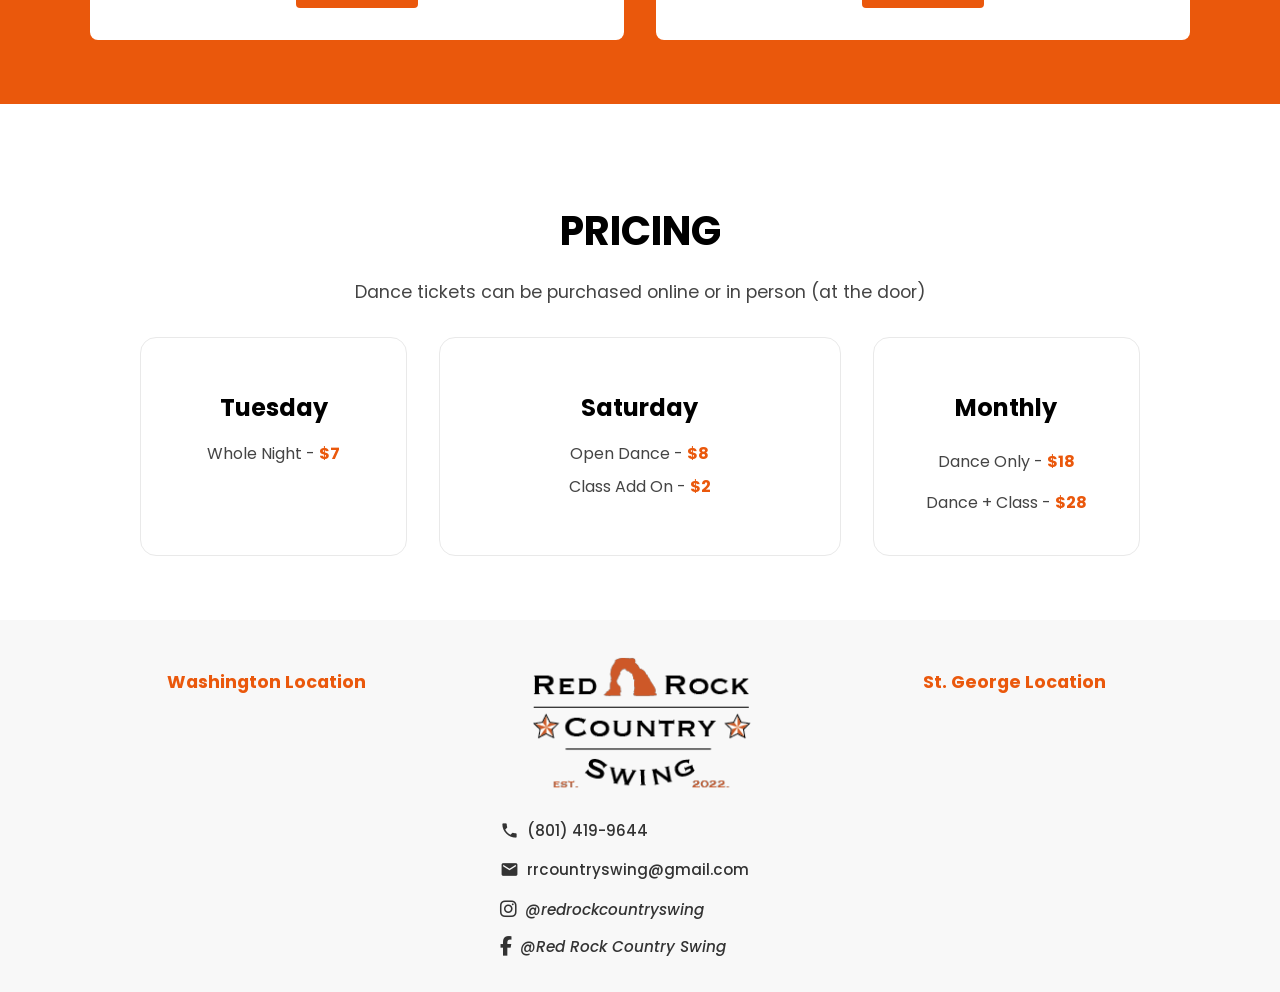
==== commit 5a001d38: "invisible paths" ====
--- a/index.html
+++ b/index.html
@@ -15,7 +15,7 @@
       <nav class="navbar" id="navbar">
         <div class="nav-container">
           <!-- Logo -->
-          <a href="index.html" class="logo"> 
+          <a href="/" class="logo"> 
             <img src="client/images/redrockLogo.png" alt="Red Rock Country Swing Logo" class="logo-img" />
           </a>
 
@@ -30,7 +30,7 @@
           <ul class="nav-links" id="nav-links">
             <li><a href="#hours-locations">Hours</a></li>
             <li><a href="#pricing-section">Pricing</a></li>
-            <li><a href="client/html/gallery-page.html">Gallery</a></li>
+            <li><a href="/gallery">Gallery</a></li>
           <!--  <li><a href="contact-form.html">Contact</a></li> -->
           </ul>
         </div>
@@ -185,6 +185,27 @@
           closeMobileMenu();
         }
       });
+      document.querySelectorAll('a[href^="#"]').forEach(link => {
+        link.addEventListener('click', function(e) {
+          e.preventDefault();
+          const target = document.querySelector(this.getAttribute('href'));
+          if (target) {
+            target.scrollIntoView({ behavior: 'smooth' });
+            history.pushState(null, '', '/');
+          }
+        });
+      });
+
+      window.addEventListener('load', () => {
+        if (window.location.hash) {
+          const target = document.querySelector(window.location.hash);
+          if (target) {
+            target.scrollIntoView({ behavior: 'smooth' });
+            history.replaceState(null, '', '/');
+          }
+        }
+      });
+
     </script>
   </body>
 </html>
--- a/client/css/style.css
+++ b/client/css/style.css
@@ -6,6 +6,13 @@
 body {
   margin: 0;
   font-family: Poppins, sans-serif;
+  overflow-x: hidden;
+}
+
+img,
+video,
+iframe {
+  max-width: 100%;
 }
 
 /* === Layout Containers === */
@@ -85,10 +92,14 @@
 }
 
 /* Responsive */
-@media screen and (max-width: 768px) {
+@media screen and (max-width: 900px) {
   /* make sure the toggle sits on top of everything */
   .navbar {
     padding: 0.75rem 1rem;
+  }
+
+  .nav-container {
+    padding: 0 3.5rem 0 0.5rem;
   }
 
   .menu-toggle {
@@ -282,6 +293,11 @@
   color: black;
   padding: 2rem;
   border-radius: 0.5rem;
+  height: 100%;
+}
+
+.location-card address {
+  overflow-wrap: anywhere;
 }
 
 .directions-btn {
@@ -341,6 +357,7 @@
   padding: 2rem;
   border: 1px solid #e9e9e9;
   border-radius: 1rem;
+  height: 100%;
 }
 
 .price-card h2 {
@@ -364,6 +381,13 @@
   justify-content: center;
   align-items: center;
   text-align: center;
+}
+
+.footer-image,
+.map,
+.location-card,
+.price-card {
+  min-width: 0;
 }
 
 .price-card.center-column i {
@@ -404,7 +428,7 @@
 .footer-container {
   display: flex;
   justify-content: center;
-  align-items: center;
+  align-items: flex-start;
   gap: 4rem;
   flex-wrap: wrap;
   margin-bottom: 2rem;
@@ -413,10 +437,19 @@
 }
 
 .footer-image {
-  flex: 0 0 auto;
-  max-width: 250px;
-  text-align: center;
+  flex: 1 1 300px;
+  max-width: 320px;
+  text-align: left;
   order: 2;
+  display: flex;
+  flex-direction: column;
+  align-items: center;
+}
+
+.map {
+  flex: 1 1 300px;
+  min-width: 260px;
+  max-width: 350px;
 }
 
 .footer-container .map:nth-child(1) {
@@ -436,27 +469,39 @@
 .footer-contact {
   display: flex;
   flex-direction: column;
-  gap: 1rem;
+  gap: 0.75rem;
+  align-items: flex-start;
+  width: 100%;
+  max-width: 280px;
+  margin: 0 auto;
 }
 
 .contact-info {
   display: flex;
   flex-direction: column;
-  gap: 1rem;
+  gap: 0.75rem;
+  align-items: flex-start;
+  width: 100%;
 }
 
 .contact-info i {
-  font-size: 1.25rem;
-  margin-right: 0.75rem;
+  font-size: 1.2rem;
+  margin-right: 0;
   vertical-align: middle;
 }
 
 .contact-info a {
-  display: flex;
+  display: inline-flex;
   align-items: center;
+  gap: 0.5rem;
+  justify-content: flex-start;
   color: #333;
   text-decoration: none;
   font-weight: 500;
+  font-size: 0.95rem;
+  line-height: 1.4;
+  overflow-wrap: normal;
+  word-break: break-word;
   transition: color 0.3s ease;
 }
 
@@ -522,10 +567,6 @@
 }
 
 @media (max-width: 768px) {
-  .nav-container {
-    padding: 0 3.5rem 0 0.5rem;
-  }
-
   #hero {
     min-height: 70vh;
   }
